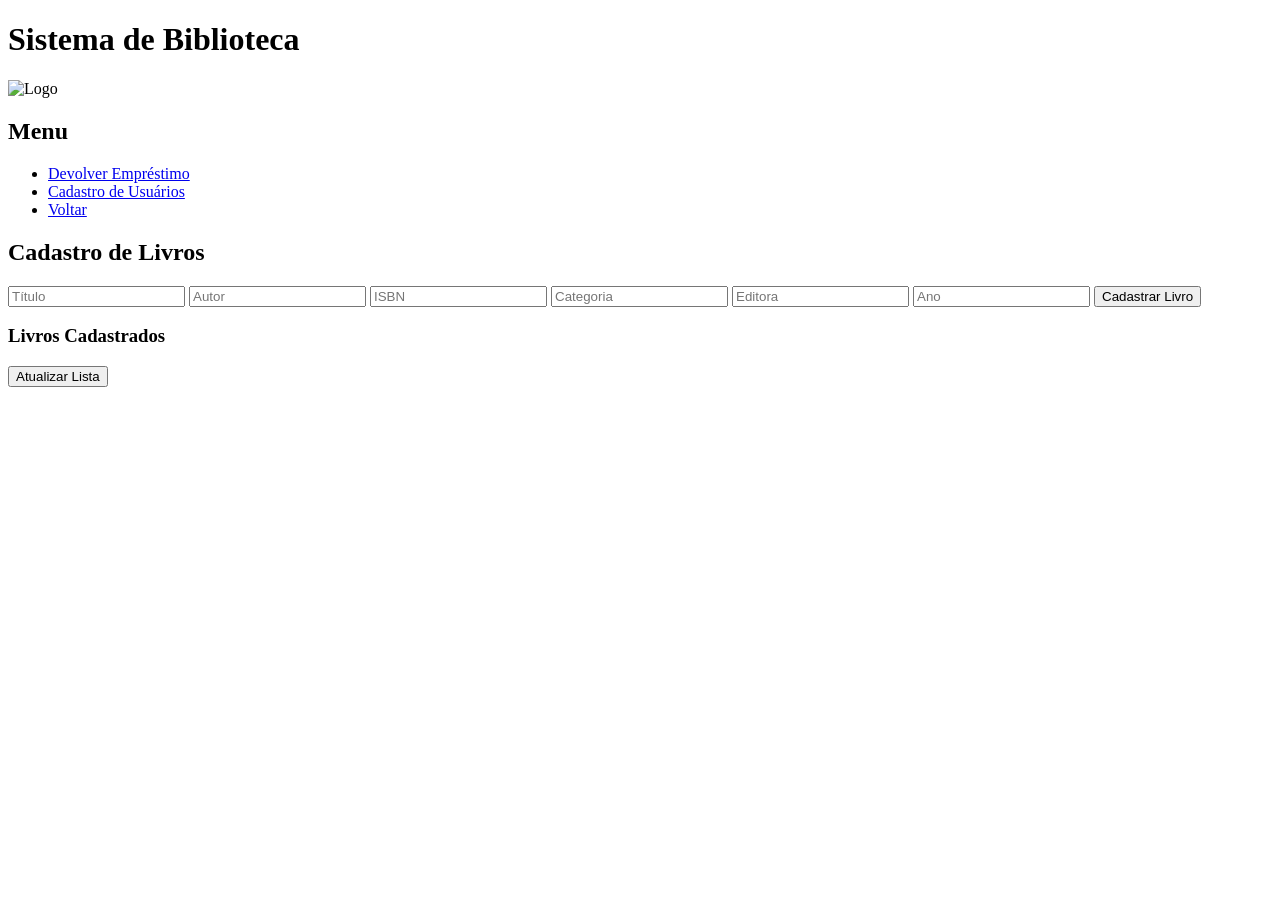
==== ReservaBiblioteca/src/main/resources/static/liv.html @ 61c9f516 "implementamos Implementamos outros HTML e uma opção de sair do Projeto" ====
<!DOCTYPE html>
<html lang="pt-br">
<head>
    <meta charset="UTF-8">
    <meta name="viewport" content="width=device-width, initial-scale=1.0">
    <title>Cadastro de Livros</title>
    <link rel="stylesheet" href="/css/style.css">
</head>
<body>
<header>
    <h1>Sistema de Biblioteca</h1>
    <img src="/img/Logo.png" alt="Logo">
</header>

<nav>
    <h2>Menu</h2>
    <ul>
        <li><a href="/dev.html">Devolver Empréstimo</a></li>
        <li><a href="/user.html">Cadastro de Usuários</a></li>
         <li><a href="/index.html">Voltar</a></li>
    </ul>
</nav>


     <!-- =========================
         LIVROS
    ========================== -->
    <section id="livros" class="card">
        <h2>Cadastro de Livros</h2>
        <input type="text" id="tituloLivro" placeholder="Título">
        <input type="text" id="autorLivro" placeholder="Autor">
        <input type="text" id="isbnLivro" placeholder="ISBN">
        <input type="text" id="categoriaLivro" placeholder="Categoria">
        <input type="text" id="editoraLivro" placeholder="Editora">
        <input type="number" id="anoLivro" placeholder="Ano">
        <button onclick="cadastrarLivro()">Cadastrar Livro</button>
        <h3>Livros Cadastrados</h3>
        <button onclick="listarLivros()">Atualizar Lista</button>
        <ul id="listaLivros"></ul>
    </section>
    <br>
        <!-- Importa o JS único -->
<script src="/js/script.js"></script>
</body>

</html>
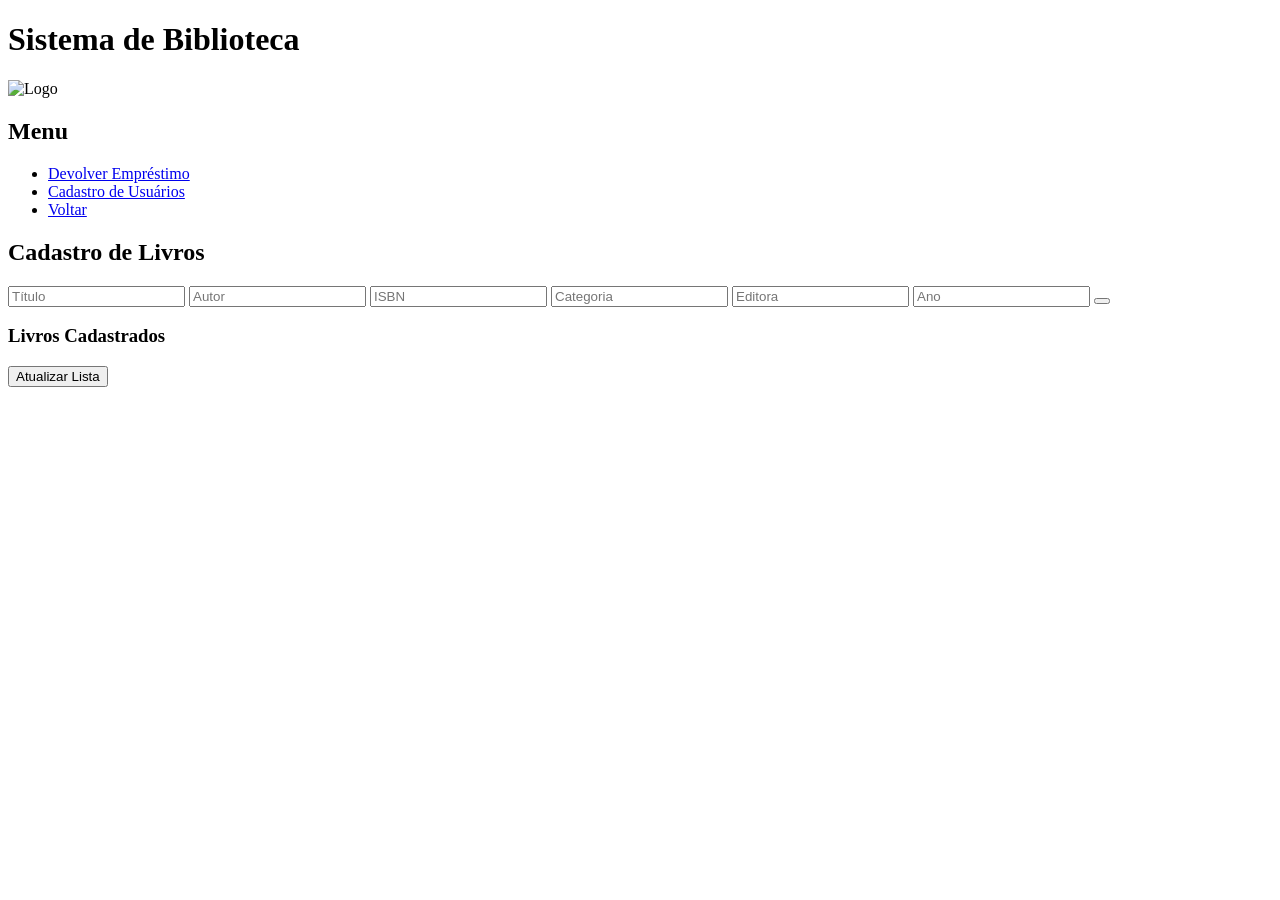
==== commit 8601eb04: "feat: melhorias frontend e responsividade" ====
--- a/ReservaBiblioteca/src/main/resources/static/liv.html
+++ b/ReservaBiblioteca/src/main/resources/static/liv.html
@@ -33,7 +33,7 @@
         <input type="text" id="categoriaLivro" placeholder="Categoria">
         <input type="text" id="editoraLivro" placeholder="Editora">
         <input type="number" id="anoLivro" placeholder="Ano">
-        <button onclick="cadastrarLivro()">Cadastrar Livro</button>
+         <button onclick="cadastrarLivro(event)"></button> 
         <h3>Livros Cadastrados</h3>
         <button onclick="listarLivros()">Atualizar Lista</button>
         <ul id="listaLivros"></ul>
